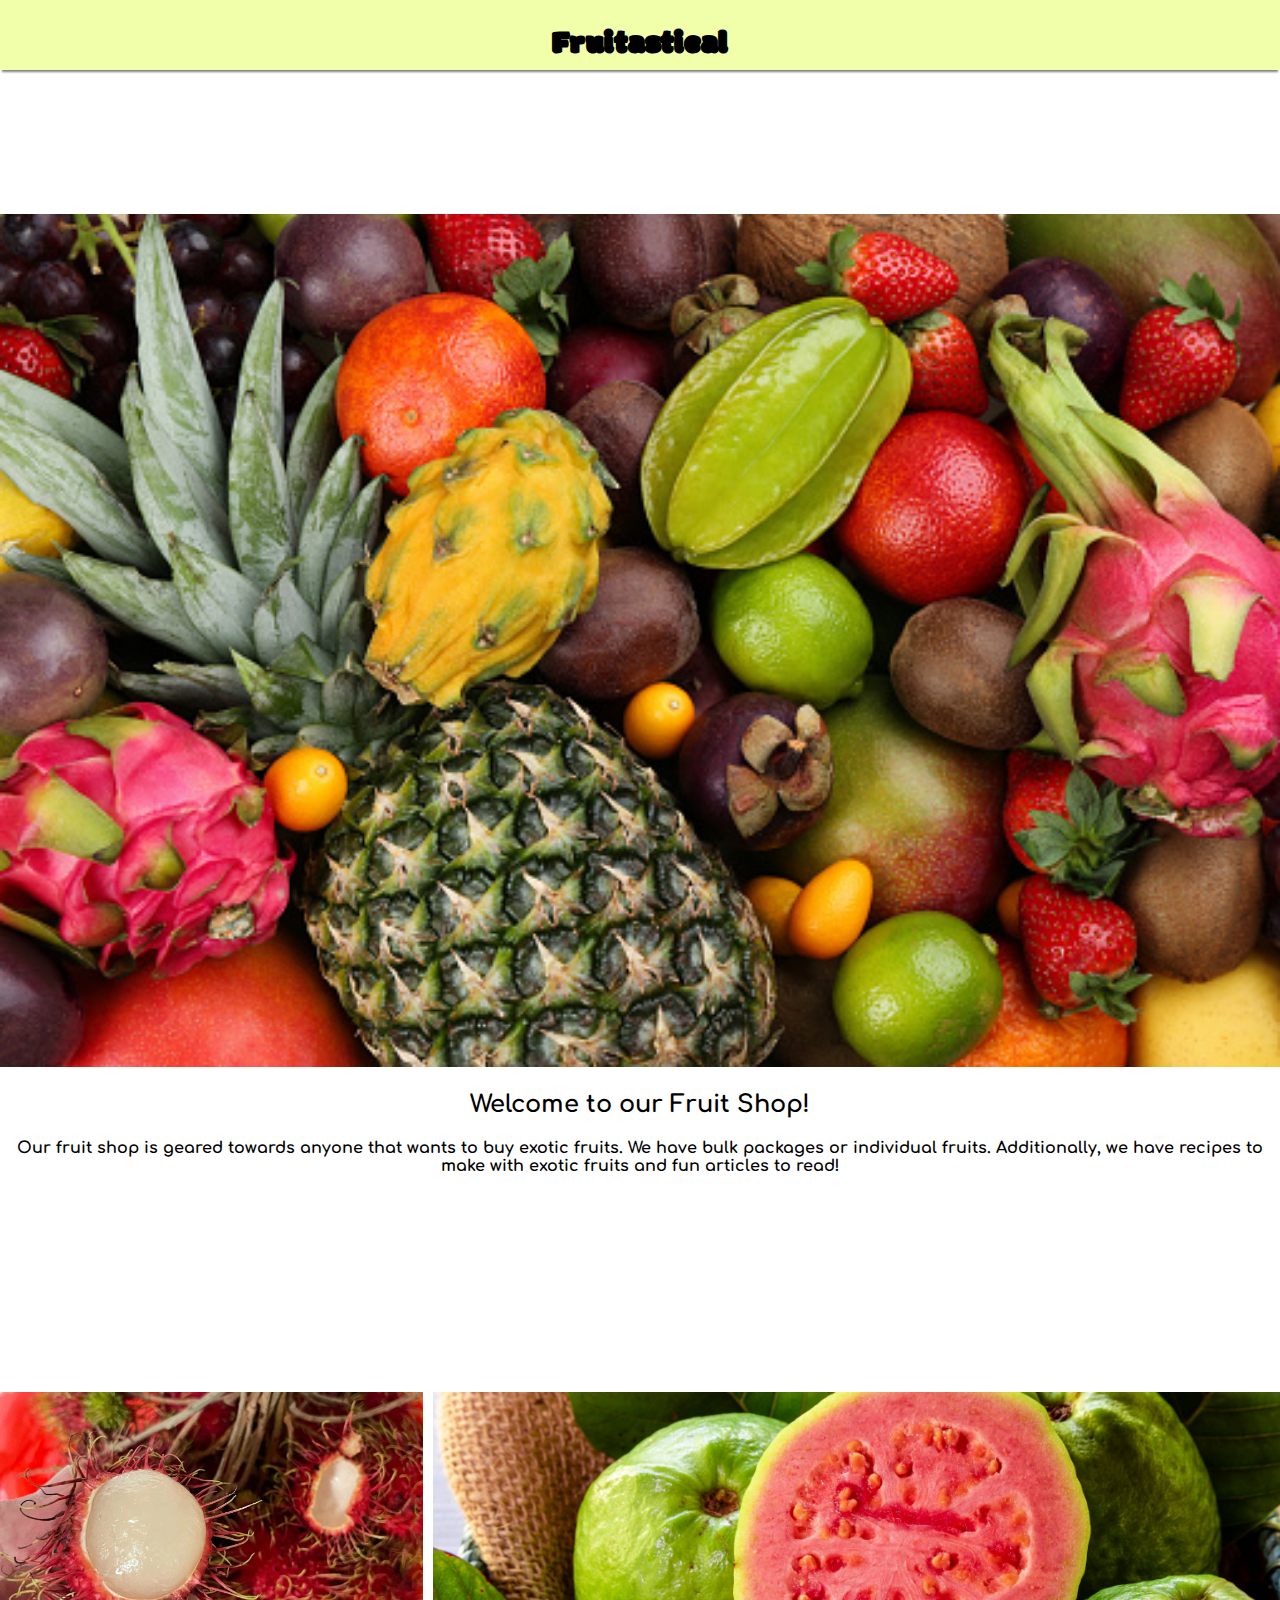
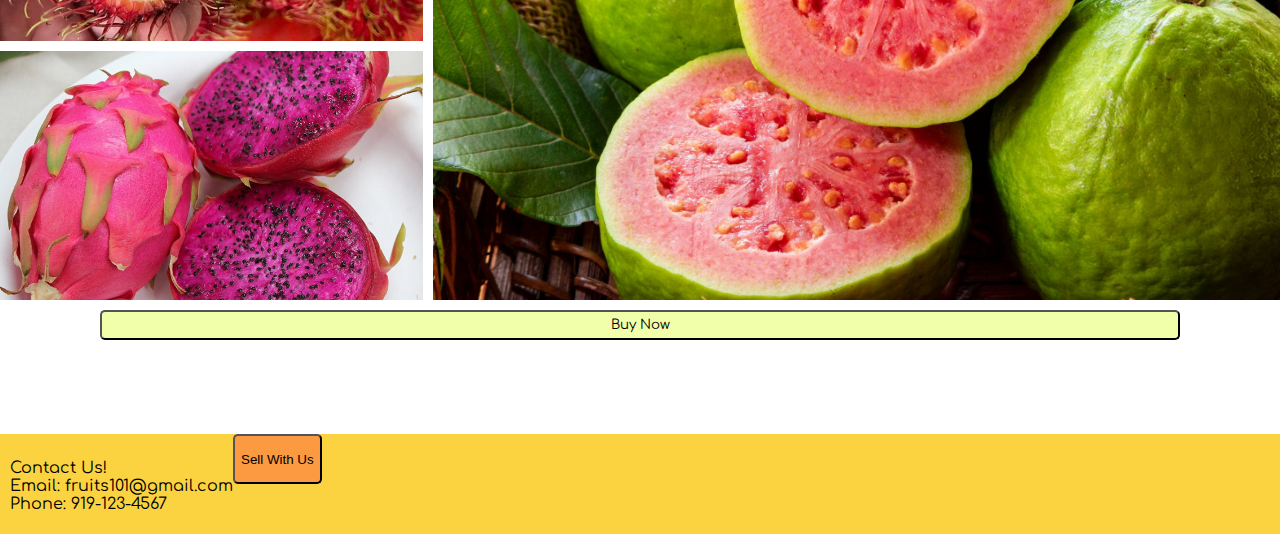
==== index.html @ 63443ca3 "homepage" ====
<!DOCTYPE HTML>
<html lang="en">
    <head>
        <meta charset="utf-8">
        <meta name="viewport" content="width=device-width, 
        initial-scale-1, shrink-to-fit=no">
        <title>Fruitastical</title>
        <link rel="stylesheet" href="styles.css">
        <link rel="preconnect" href="https://fonts.googleapis.com"> 
        <link rel="preconnect" href="https://fonts.gstatic.com" crossorigin> 
        <link href="https://fonts.googleapis.com/css2?family=Modak&display=swap" rel="stylesheet">
        <link href="https://fonts.googleapis.com/css2?family=Comfortaa:wght@400;700&family=Modak&display=swap" rel="stylesheet">
    </head>
    </head>

<body>
    <div class="fullgrid">
        <div class="header">
            <h1>Fruitastical</h1>  
        </div>

        <div class="fruitimg">
            <img src="img/homepage1.jpg" width="100%" alt="Picture of Tropical Fruit.">
        </div>

        <div class="text">
            <h2>Welcome to our Fruit Shop!</h2>
            <h4>Our fruit shop is geared towards anyone that wants to buy exotic fruits. We have bulk packages or individual fruits. Additionally, we have recipes to make with exotic fruits and fun articles to read!</h4>
        </div>

        <div class="picturecollage">
            <div class = "pictureone"></div>
            <div class = "picturetwo"></div>
            <div class = "picturethree"></div>
            <button type="button" class="greenbutton">Buy Now</button>
         
        </div>

    </div>

    <footer class="footer">
        <div class="footertext">
            Contact Us!<br>Email: fruits101@gmail.com<br>Phone: 919-123-4567
        </div>
        <button type="button" class="orangebutton">Sell With Us</button>
    </footer>
</body>
---- styles.css ----
body {
    margin: 0px;
}

.fullgrid {
    display: grid;
    grid-template-columns: 1fr 2fr;
    grid-template-rows: 1fr 4fr 1.5fr 3fr;
}

.header {
    grid-column: 1/3;
    grid-row: 1/2;
    background-color: #f1ffab;
    height: 70px;
    box-shadow: 0 4px 2px -2px gray;
}

h1 {
    font-family: 'Modak', cursive;
    text-align: center;
}

.fruitimg {
    grid-column: 1/3;
    grid-row: 2/3;
}

.text {
    grid-column: 1/3;
    grid-row: 3/4;
}

h2 {
    font-family: 'Comfortaa', cursive;
    text-align: center;
}

h4 {
    font-family: 'Comfortaa', cursive;
    text-align: center;
}

.picturecollage {
    grid-column: 1/3;
    grid-row: 4/5;
    display: grid;
    grid-template-columns: 1fr 2fr;
    grid-template-rows: 1fr 1fr 0.5fr;
    grid-gap: 10px;
}

.pictureone {
    grid-column: 1/2;
    grid-row: 1/2;
    background-image: url(img/rambutan.jpg);
    background-size: cover;
    background-position: center;
    width: 100%;
    height: 100%;
}

.picturetwo {
    grid-column: 1/2;
    grid-row: 2/3;
    background-image: url(img/dragonfruit.jpg);
    background-size: cover;
    background-position: center;
    width: 100%;
    height: 100%;
}

.picturethree {
    grid-column: 2/3;
    grid-row: 1/3;
    background-image: url(img/guava.jpg);
    background-size: cover;
    background-position: center;
    width: 100%;
    height: 100%;
}

.greenbutton {
    grid-column: 1/3;
    grid-row: 3/4;
    margin-left: 100px;
    margin-right: 100px;
    background-color: #f1ffab;
    font-family: 'Comfortaa', cursive;
    border-radius: 5px;
    height: 30px;
}

.footer {
    background-color: #fbd341;
    height: 100px;
    display: flex;
}

.footertext {
    margin-top: 25px;
    margin-left: 10px;
    font-family: 'Comfortaa', cursive;
}

.orangebutton {
    background-color: #fb9a40;
    height: 50px;
    border-radius: 5px;
}
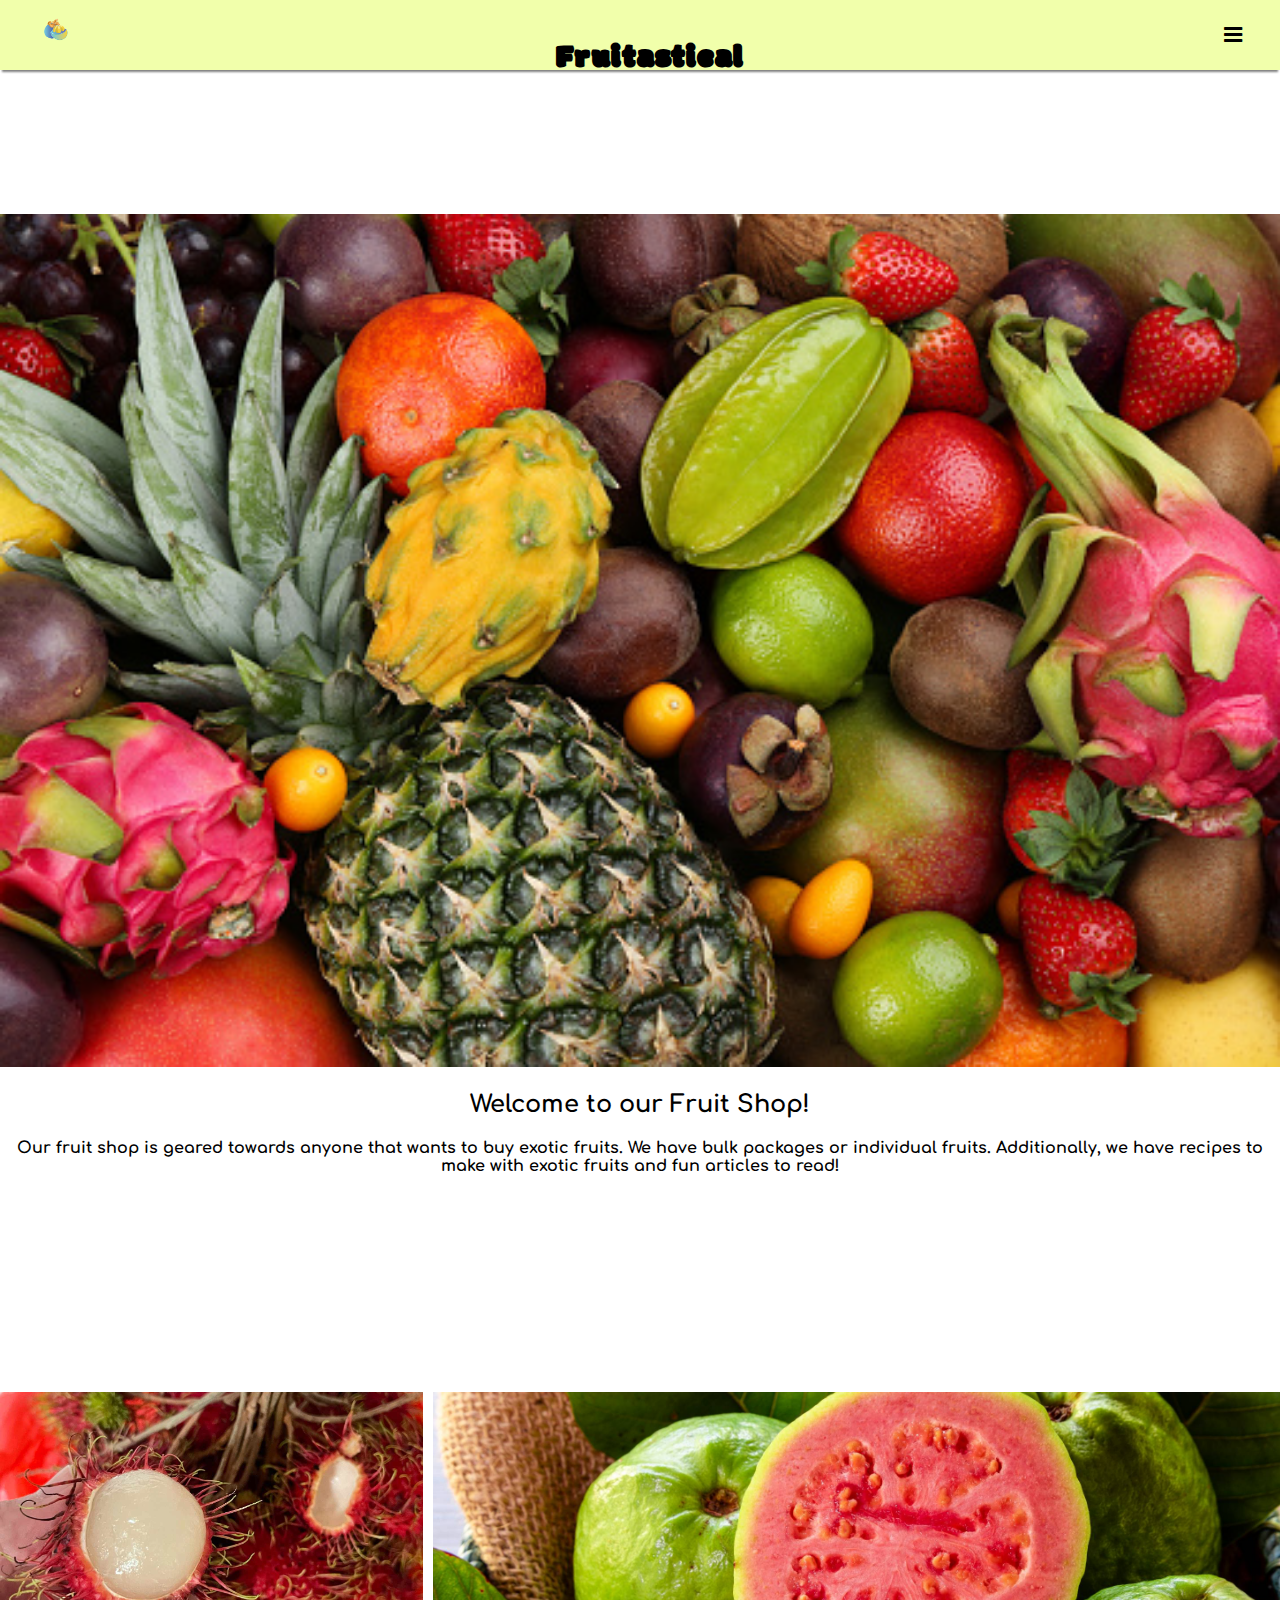
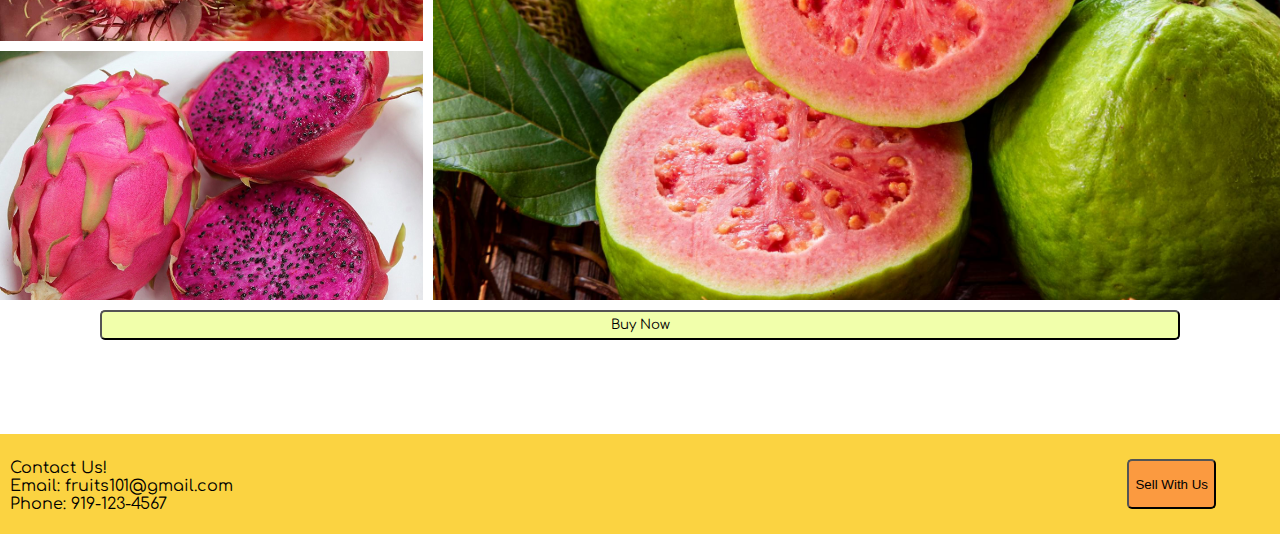
==== commit 1ff46ad7: "navigation menu created" ====
--- a/index.html
+++ b/index.html
@@ -2,22 +2,40 @@
 <html lang="en">
     <head>
         <meta charset="utf-8">
-        <meta name="viewport" content="width=device-width, 
-        initial-scale-1, shrink-to-fit=no">
-        <title>Fruitastical</title>
-        <link rel="stylesheet" href="styles.css">
+        <meta name="viewport" content="width=device-width, initial-scale-1, shrink-to-fit=no">
         <link rel="preconnect" href="https://fonts.googleapis.com"> 
         <link rel="preconnect" href="https://fonts.gstatic.com" crossorigin> 
         <link href="https://fonts.googleapis.com/css2?family=Modak&display=swap" rel="stylesheet">
         <link href="https://fonts.googleapis.com/css2?family=Comfortaa:wght@400;700&family=Modak&display=swap" rel="stylesheet">
-    </head>
+        <link rel="stylesheet" href="https://cdnjs.cloudflare.com/ajax/libs/font-awesome/4.7.0/css/font-awesome.min.css">
+        <link rel="stylesheet" href="styles.css">
+        <title>Fruitastical</title>
     </head>
 
 <body>
     <div class="fullgrid">
-        <div class="header">
+        <header>
+            <img class="logo-image" src="img/logo.png" alt="logo image">
             <h1>Fruitastical</h1>  
-        </div>
+            <!-- HAMBURGER MENU FOR MOBILE -->
+            <!-- we will need to set this div to display: none in the media query for desktop -->
+            <!-- so we can replace it with the navigation menu for desktop -->
+            <div id="mySidenav" class="sidenav">
+                <a class="nav-item closebtn" href="javascript:void(0)" onclick="closeNav()">&times;</a>
+                <div class="nav-item-container">
+                    <a href="index.html"><img class="nav-logo" src="img/logo.png" alt="logo"></a>
+                    <a class="nav-item website-name" href="index.html">Fruitastical</a>
+                    <a class="nav-item" href="index.html">Home</a>
+                    <a class="nav-item" href="#">something</a>
+                    <a class="nav-item" href="#">something2</a>
+                    <a class="nav-item" href="#">something3</a>
+                    <a class="nav-item" href="#">something4</a>
+                </div>
+            </div>
+            
+            <!-- Use the three bars to open the menu -->
+            <span class="burger" onclick="openNav()"><i class="fa fa-bars fa-lg"></i></span>
+        </header>
 
         <div class="fruitimg">
             <img src="img/homepage1.jpg" width="100%" alt="Picture of Tropical Fruit.">
@@ -33,7 +51,6 @@
             <div class = "picturetwo"></div>
             <div class = "picturethree"></div>
             <button type="button" class="greenbutton">Buy Now</button>
-         
         </div>
 
     </div>
@@ -44,4 +61,13 @@
         </div>
         <button type="button" class="orangebutton">Sell With Us</button>
     </footer>
+
+    <!-- HAMBURGER MENU SCRIPT FROM W3SCHOOLS -->
+    <script> // hamburger
+        /* Set the width of the side navigation to 250px and the left margin of the page content to 250px */
+        function openNav() {document.getElementById("mySidenav").style.width = "100%";}
+
+        /* Set the width of the side navigation to 0 and the left margin of the page content to 0 */
+        function closeNav() {document.getElementById("mySidenav").style.width = "0";}
+    </script>
 </body>--- a/styles.css
+++ b/styles.css
@@ -8,17 +8,28 @@
     grid-template-rows: 1fr 4fr 1.5fr 3fr;
 }
 
-.header {
+header {
     grid-column: 1/3;
     grid-row: 1/2;
     background-color: #f1ffab;
     height: 70px;
     box-shadow: 0 4px 2px -2px gray;
+    display: flex;
+    justify-content: space-between;
+    padding-left: 3%; padding-right: 3%;
+    align-items: center;
+}
+
+.logo-image {
+    max-height: 50px;
+    max-height: 50px;
 }
 
 h1 {
     font-family: 'Modak', cursive;
     text-align: center;
+    letter-spacing: 1px;
+    padding-top: 4%;
 }
 
 .fruitimg {
@@ -107,4 +118,132 @@
     background-color: #fb9a40;
     height: 50px;
     border-radius: 5px;
-}+    position: absolute;
+    right: 5%;
+    margin-top: 25px;
+}
+
+.bulkbuygrid {
+    display: grid;
+    grid-template-columns: 1fr 1fr;
+    grid-template-rows: 1fr 0.5fr 3fr 3fr 3fr;
+}
+
+.header {
+    grid-column: 1/3;
+    grid-row: 1/2;
+}
+
+.headertext {
+    position: absolute;
+    top: 7%;
+    right: 30%;
+    grid-column: 1/3;
+    grid-row: 2/3;
+    color: rgba(232, 97, 0, 1);
+    text-align: center;
+}
+
+.imageone {
+    grid-column: 1/2;
+    grid-row: 3/4;
+}
+
+.imagetwo {
+    grid-column: 1/2;
+    grid-row: 4/5;
+}
+
+.imagethree {
+    grid-column: 1/2;
+    grid-row: 5/6;
+}
+
+.textone {
+    grid-column: 2/3;
+    grid-row: 3/4;
+    margin-top: 30px;
+}
+
+.texttwo {
+    grid-column: 2/3;
+    grid-row: 4/5;
+    margin-top: 30px;
+}
+
+.textthree {
+    grid-column: 2/3;
+    grid-row: 5/6;
+    margin-top: 30px;
+}
+
+.yellowbutton {
+    background-color:#fbd341;
+    height: 50px;
+    margin-top: 25px;
+    border-radius: 50%;
+    width: 100px;
+    position: absolute;
+    right: 16%;
+}
+
+
+/* HAMBURGER MENU W3SCHOOLS */
+.sidenav {
+    height: 100%; /* 100% Full-height */
+    width: 0; /* 0 width - change this with JavaScript */
+    position: fixed; /* Stay in place */
+    z-index: 1; /* Stay on top */
+    top: 0;
+    left: 0;
+    background-color: #F1FFAB;
+    overflow-x: hidden; /* Disable horizontal scroll */
+    padding-top: 60px; /* Place content 60px from the top */
+    transition: 0.5s; /* 0.5 second transition effect to slide in the sidenav */
+}
+
+.nav-item-container {
+    display: flex;
+    flex-direction: column;
+    justify-content: center;
+    align-items: center;
+}
+
+.nav-logo {
+    max-height: 200px;
+    max-width: 200px;
+}
+
+/* The navigation menu links */
+.nav-item {
+    padding: 8px 8px 8px 32px;
+    text-decoration: none;
+    font-size: 25px;
+    color: black;
+    display: block;
+    transition: 0.3s;
+}
+
+.website-name {
+    font-family: 'Modak', cursive;
+    font-size: 3em;
+}
+
+/* When you mouse over the navigation links, change their color */
+.sidenav a:hover {
+    color: #f1f1f1;
+}
+
+/* Position and style the close button (top right corner) */
+.closebtn {
+    position: absolute;
+    top: 3%;
+    right: 5%;
+    font-size: 48px;
+    margin-left: 50px;
+}
+
+.burger {
+    display: block;
+}
+/* END OF BURGER */